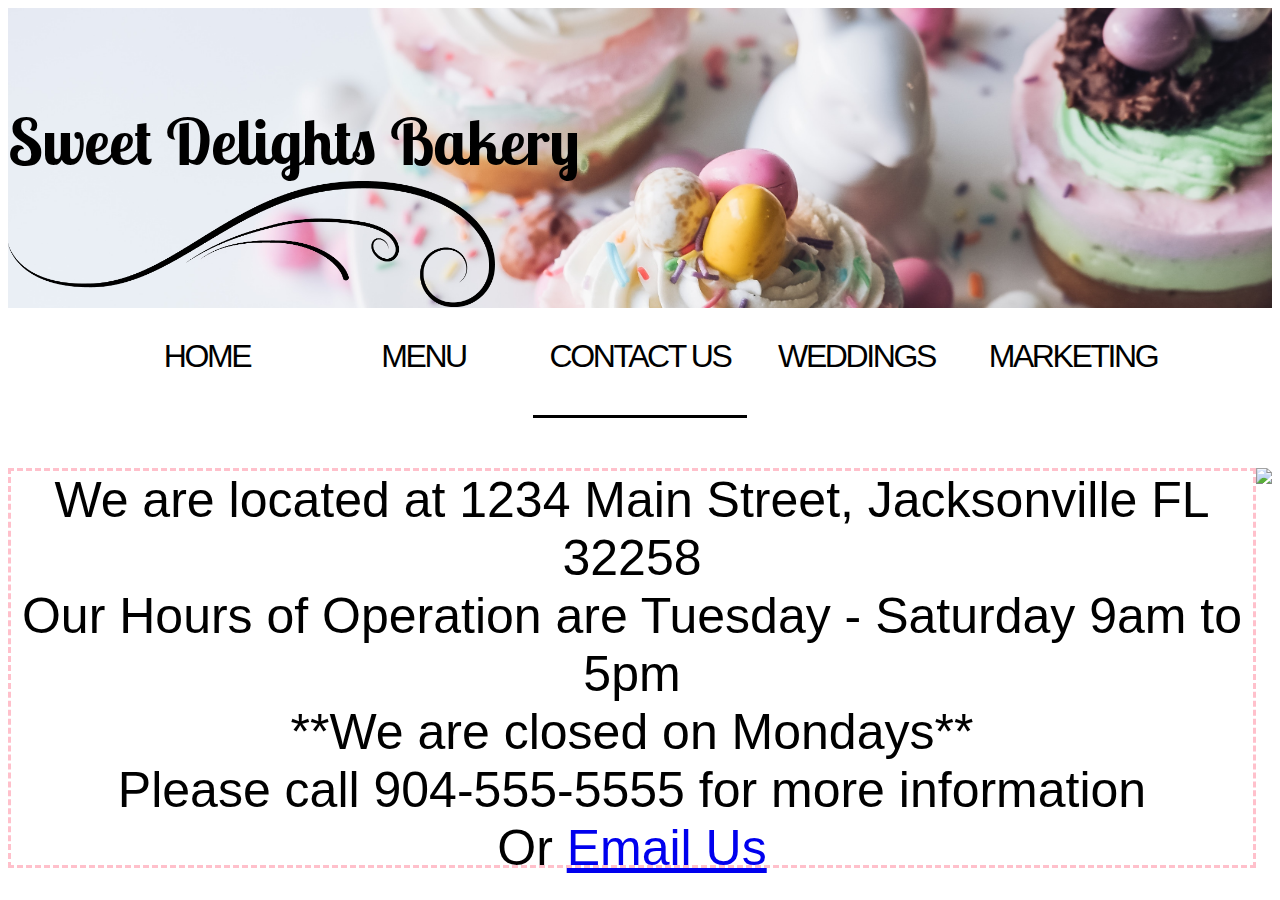
==== contact.html @ e276508d "first commit" ====
<!DOCTYPE html>
<html>
<head>
    <meta charset="utf-8" />
    <meta http-equiv="X-UA-Compatible" content="IE=edge">
    <title>Sweet Vegan Bakery</title>
    <meta name="viewport" content="width=device-width, initial-scale=1">
    <link rel="stylesheet" type="text/css" media="screen" href="main.css" />
    <script src="main.js"></script>
    <link href="https://fonts.googleapis.com/css?family=Lobster+Two" rel="stylesheet">
</head>
<body>
    <header>
        <div class="header-img-container"></div>
        <h1>Sweet Delights Bakery</h1> 
        <img class="header-accent" src="images/swirls.png" alt="header accent" />
    </header>
    <nav>
        <ul>
            <li><a href="index.html">Home</a></li>
            <li><a href="menu.html">Menu</a></li>
            <li class="selected"><a href="contact.html">Contact Us</a></li>
            <li><a href="wedding.html">Weddings</a></li>
            <li><a href="marketing.html">Marketing</a></li>
        </ul>
    </nav>
    <section>
    </section>
    <div class="main-section">
        <div class="contact">
            We are located at 1234 Main Street, Jacksonville FL 32258 <br>
            Our Hours of Operation are Tuesday - Saturday 9am to 5pm<br>
            **We are closed on Mondays**<br>
            Please call 904-555-5555 for more information<br>
            Or <a href="JohnSmith@thesweetelightsbakery.com">Email Us </a><br>
   
        </div>
        <div class="img-container">
                <img src=images/nathan-dumlao-608712-unsplash.jpg>
                
    </div>

</body>
</html>
---- main.css ----
h1,h2,h3,h4,h5{
    font-family: 'Lobster Two';
}

header{
    height: 300px;
}

header h1{
    position: relative;
    top:-250px;
    font-size: 4rem;
}
header .header-accent{
    position: relative;
    top: -293px;
    max-width: 487px;
}

header .header-img-container{
    background: url(images/melissa-walker-horn-605716-unsplash.jpg) no-repeat center 21%;
    -webkit-background-size: cover;
    -moz-background-size: cover;
    -o-background-size: cover;
    background-size: cover;
    height: 300px;
    width:100%;
}

nav{
    letter-spacing: -0.15rem;
}

nav ul{
    text-align: center;
    min-height: 100px;
    padding: 30px 0px;
    margin:0px;
}

nav ul li {
    text-transform: uppercase;
    list-style-type: none;
    display: inline-block;
    text-align: center;
    font-size: 200%;
    font-family: 'Lato', sans-serif;
    width: 17%;
    padding-bottom: 40px;
}
nav ul li.selected {
    border-bottom:3px solid black;
}

nav ul li:hover {
    border-bottom:3px solid black;
}

nav ul li a {
    color: #000;
    text-decoration: none;
}
nav ul li a:visited {
    color: #000;
}

.main-section{
    display: flex;
    justify-content: center;
    height: 400px;
}

.main-section .quote{
    width: 30%;
    border-style: dashed;
    border-color: pink;
    border-width: 5px;
    font-style: italic;
    font-size: 2rem;
    padding: 40px 20px;
    text-align: center;
    margin-right: 40px;
}
.main-section .img-container{
    max-width: 30%;
}

.main-section img{
    max-width: 100%;
    max-height: 100%;
}
div .contact {
    text-align: center;
    border-style: dashed;
    border-color: pink;
    font-family: 'Lato', sans-serif;
    font-size: 50px;
}
.left-section, .right-section{
    font-family: 'Lato', sans-serif;
    width: 20%;
    font-size: 150%;
}
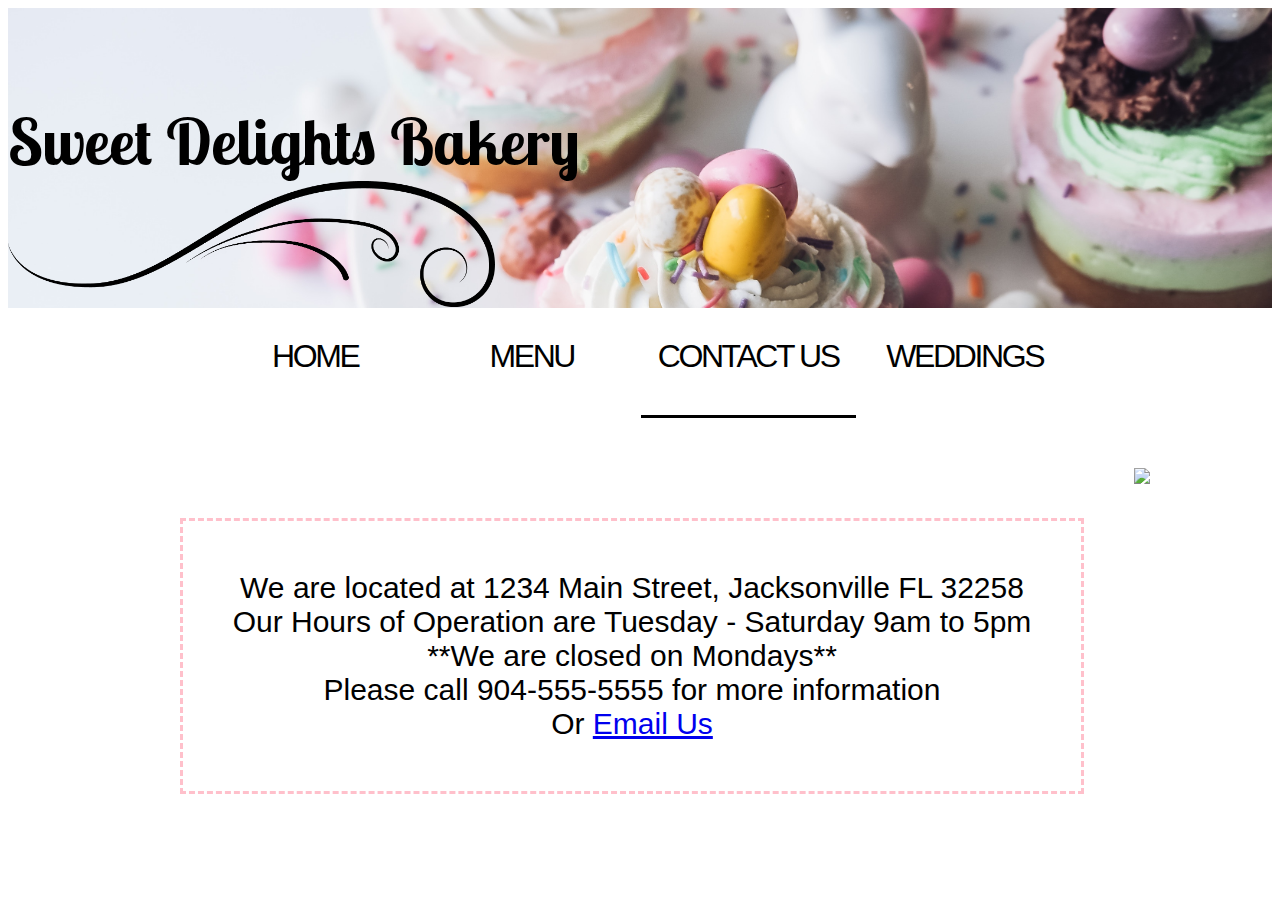
==== commit f71889eb: "final" ====
--- a/contact.html
+++ b/contact.html
@@ -1,5 +1,6 @@
 <!DOCTYPE html>
 <html>
+
 <head>
     <meta charset="utf-8" />
     <meta http-equiv="X-UA-Compatible" content="IE=edge">
@@ -9,36 +10,45 @@
     <script src="main.js"></script>
     <link href="https://fonts.googleapis.com/css?family=Lobster+Two" rel="stylesheet">
 </head>
+
 <body>
     <header>
         <div class="header-img-container"></div>
-        <h1>Sweet Delights Bakery</h1> 
+        <h1>Sweet Delights Bakery</h1>
         <img class="header-accent" src="images/swirls.png" alt="header accent" />
     </header>
     <nav>
         <ul>
-            <li><a href="index.html">Home</a></li>
-            <li><a href="menu.html">Menu</a></li>
-            <li class="selected"><a href="contact.html">Contact Us</a></li>
-            <li><a href="wedding.html">Weddings</a></li>
-            <li><a href="marketing.html">Marketing</a></li>
+            <li>
+                <a href="index.html">Home</a>
+            </li>
+            <li>
+                <a href="menu.html">Menu</a>
+            </li>
+            <li class="selected">
+                <a href="contact.html">Contact Us</a>
+            </li>
+            <li>
+                <a href="wedding.html">Weddings</a>
+            </li>
         </ul>
     </nav>
-    <section>
-    </section>
-    <div class="main-section">
+    <div class="main-section contact">
         <div class="contact">
-            We are located at 1234 Main Street, Jacksonville FL 32258 <br>
-            Our Hours of Operation are Tuesday - Saturday 9am to 5pm<br>
-            **We are closed on Mondays**<br>
-            Please call 904-555-5555 for more information<br>
-            Or <a href="JohnSmith@thesweetelightsbakery.com">Email Us </a><br>
-   
+            We are located at 1234 Main Street, Jacksonville FL 32258
+            <br> Our Hours of Operation are Tuesday - Saturday 9am to 5pm
+            <br> **We are closed on Mondays**
+            <br> Please call 904-555-5555 for more information
+            <br> Or
+            <a href="mailto:JohnSmith@thesweetelightsbakery.com">Email Us </a>
+            <br>
+
         </div>
         <div class="img-container">
-                <img src=images/nathan-dumlao-608712-unsplash.jpg>
-                
+            <img src=images/nathan-dumlao-608712-unsplash.jpg>
+        </div>
     </div>
 
 </body>
-</html>
+
+</html>--- a/main.css
+++ b/main.css
@@ -1,5 +1,9 @@
 h1,h2,h3,h4,h5{
     font-family: 'Lobster Two';
+}
+
+.text-center{
+    text-align: center;
 }
 
 header{
@@ -53,13 +57,18 @@
 }
 
 nav ul li:hover {
-    border-bottom:3px solid black;
+    border-bottom:3px solid pink;
 }
 
 nav ul li a {
     color: #000;
     text-decoration: none;
 }
+
+nav ul li:hover a {
+    color: pink;
+}
+
 nav ul li a:visited {
     color: #000;
 }
@@ -67,7 +76,6 @@
 .main-section{
     display: flex;
     justify-content: center;
-    height: 400px;
 }
 
 .main-section .quote{
@@ -89,15 +97,65 @@
     max-width: 100%;
     max-height: 100%;
 }
+
 div .contact {
     text-align: center;
     border-style: dashed;
     border-color: pink;
     font-family: 'Lato', sans-serif;
-    font-size: 50px;
+    font-size: 30px;
+    padding: 50px;
+    margin: 50px;
 }
 .left-section, .right-section{
     font-family: 'Lato', sans-serif;
-    width: 20%;
-    font-size: 150%;
+    width: 150%;
+    font-size: 120%;
+    text-align: center;
+}
+.WeddingCake h1{
+    font-size: 500%;
+    text-align: center;
+    margin: 25px;
+}
+.WeddingCake p{
+    font-family: 'Lato', sans-serif;
+    font-size: 150%; 
+    text-align: center;
+    border-style: dashed;
+    border-color: pink;
+    padding: 20px;
+}
+.img-container.circle img{
+    border-radius: 50%
+}
+.gallery{
+    text-align: center;
+    margin-bottom:  200px;
+}
+
+.gallery .img-container{
+    max-width: none;
+    display: flex;
+    justify-content: center;
+    padding-bottom: 30px;
+}
+
+.thumbnail img{
+    max-height: 100px;
+}
+
+.gallery .thumbnail img{
+    cursor: pointer;
+}
+
+.centered-container{
+    position: relative;
+}
+
+.centered{
+    position: absolute;
+    top: 50%;
+    left: 50%;
+    transform: translate(-50%, -50%)
 }